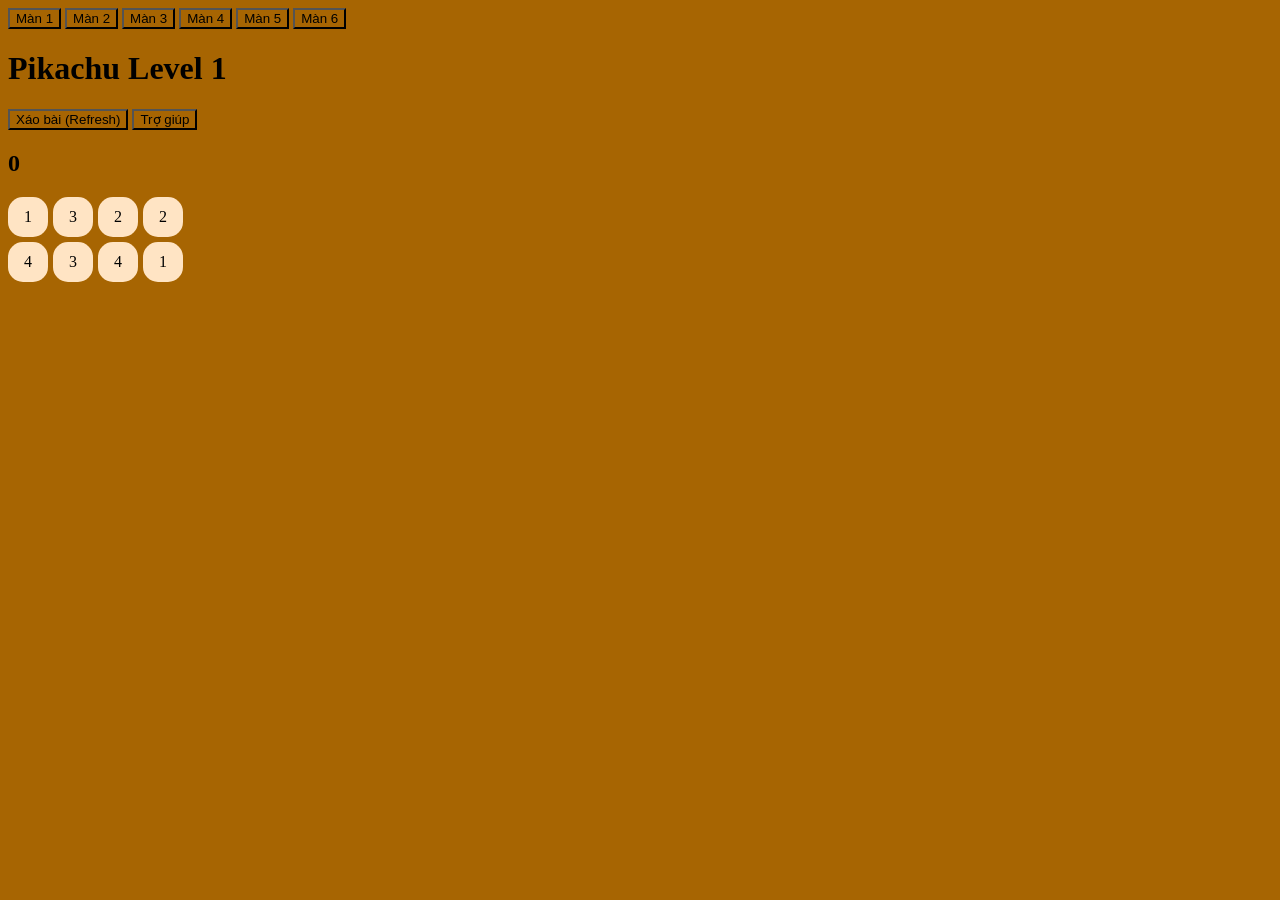
==== index.html @ a007f03f "first commit" ====
<!doctype html>

<html lang="vi">
  <head>
    <meta charset="UTF-8" />

    <meta name="viewport" content="width=device-width, initial-scale=1.0" />

    <title>Pikachu Game</title>

    <link rel="stylesheet" href="/css/style.css" />
  </head>

  <body>
    <button class="btn-level" id="level1">Màn 1</button>
    <button class="btn-level" id="level2">Màn 2</button>
    <button class="btn-level" id="level3">Màn 3</button>
    <button class="btn-level" id="level4">Màn 4</button>
    <button class="btn-level" id="level5">Màn 5</button>
    <button class="btn-level" id="level6">Màn 6</button>

    <h1 id="title">Pikachu Level 1</h1>

    <button id="btn-refresh">Xáo bài (Refresh)</button>

    <button id="btn-help">Trợ giúp</button>

    <h2 id="score">0</h2>

    <div id="game-board"></div>

    <script type="module" src="js/main.js"></script>
  </body>
</html>
---- css/style.css ----
* {
  background-color: rgb(167, 101, 2);
}
.body {
  display: flex;
  align-items: center;
  justify-content: center;
}
#game-board {
  display: grid;
  /* grid-template-columns: repeat(10, 60px); */
  gap: 5px;
}

.tile {
  width: 40px;
  height: 40px;
  display: flex;
  justify-content: center;
  align-items: center;
  cursor: pointer;
  background-color: bisque;
  border-radius: 15px;
  /* transition: all 0.2s ease; */
}
.wall {
  width: 40px;
  height: 40px;
  display: flex;
  justify-content: center;
  align-items: center;
  cursor: pointer;
  background-color: rgb(24, 24, 23);
  border-radius: 15px;
}
.selected {
  /* border: 1px solid #2196f3; */
  background-color: blueviolet;
  /* transform: scale(1.05); */
}
.hind {
  background-color: white;
  color: white;
  /* Ẩn luôn đi không cho select */
  visibility: hidden;
}

.hint {
  background-color: aqua;
}

.locked {
  background-color: rgba(58, 52, 52, 0.776);
}

.special.angel {
  position: relative;
  overflow: hidden;
  /* 1. Dải màu Cầu Vồng 7 sắc rực rỡ tươi sáng */
  background: linear-gradient(
    124deg,
    #ff2400,
    /* Đỏ */ #e81d1d,
    /* Cam Đỏ */ #e8b71d,
    /* Vàng */ #1de840,
    /* Lục */ #1ddde8,
    /* Lam */ #2b1de8,
    /* Chàm */ #dd1de8 /* Tím */
  );
  background-size: 400% 400%;
  animation: rainbowShift 6s ease-in-out infinite alternate;
  box-shadow:
    0 0 50px rgba(255, 255, 255, 0.9) inset,
    0 0 30px rgba(255, 215, 0, 0.6);
}

/* 2. Lớp ánh sáng trắng & kim tuyến thiên thần phủ lên trên để làm dịu và tạo độ lấp lánh */
.special.angel::before {
  content: "";
  position: absolute;
  top: -50%;
  left: -50%;
  width: 200%;
  height: 200%;
  background: radial-gradient(
    circle at center,
    rgba(255, 255, 255, 0.85) 0%,
    rgba(255, 255, 255, 0.3) 30%,
    rgba(255, 215, 0, 0.15) 55%,
    transparent 75%
  );
  animation: holyPulse 3.5s ease-in-out infinite alternate;
  pointer-events: none;
  mix-blend-mode: overlay; /* Hòa trộn ánh sáng giúp dải màu rực rỡ hơn */
}

/* 3. Lớp quầng sáng cầu vồng xoay nhẹ */
.special.angel::after {
  content: "";
  position: absolute;
  inset: -100px;
  background: conic-gradient(
    from 0deg,
    rgba(255, 0, 0, 0.3),
    rgba(255, 154, 0, 0.3),
    rgba(208, 222, 33, 0.3),
    rgba(79, 220, 74, 0.3),
    rgba(63, 218, 216, 0.3),
    rgba(47, 201, 226, 0.3),
    rgba(28, 127, 238, 0.3),
    rgba(95, 21, 242, 0.3),
    rgba(186, 12, 248, 0.3),
    rgba(251, 7, 217, 0.3),
    rgba(255, 0, 0, 0.3)
  );
  animation: rainbowSpin 2s linear infinite;
  filter: blur(20px);
  pointer-events: none;
}

/* Chuyển động lướt qua 7 màu cầu vồng */
@keyframes rainbowShift {
  0% {
    background-position: 0% 50%;
  }
  50% {
    background-position: 100% 50%;
  }
  100% {
    background-position: 0% 50%;
  }
}

/* Nhịp thở hào quang thiên thần */
@keyframes holyPulse {
  0% {
    transform: scale(0.85);
    opacity: 0.7;
  }
  100% {
    transform: scale(1.1);
    opacity: 1;
  }
}

/* Xoay dải quang phổ 360 độ */
@keyframes rainbowSpin {
  from {
    transform: rotate(0deg);
  }
  to {
    transform: rotate(360deg);
  }
}
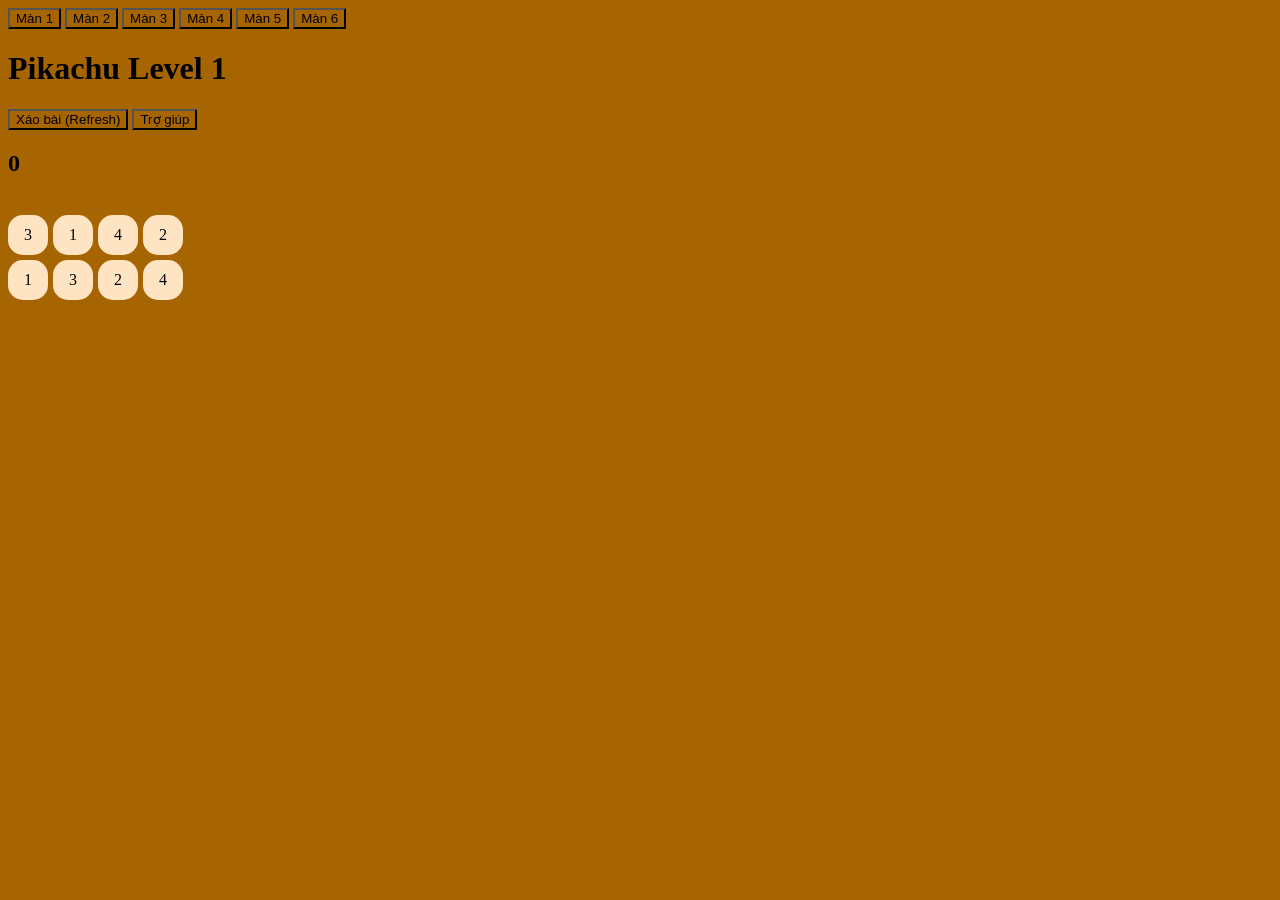
==== commit 03fb2862: "Add boss element styling, update level configurations, and enhance game mechanics for levels 4 and 5" ====
--- a/index.html
+++ b/index.html
@@ -27,6 +27,7 @@
 
     <h2 id="score">0</h2>
 
+    <img src="assets/gif/pokemon GIF.gif" alt="" />
     <div id="game-board"></div>
 
     <script type="module" src="js/main.js"></script>
--- a/css/style.css
+++ b/css/style.css
@@ -49,8 +49,46 @@
   background-color: aqua;
 }
 
-.locked {
-  background-color: rgba(58, 52, 52, 0.776);
+.skills {
+  display: flex;
+  justify-content: center;
+  gap: 10px;
+  margin-bottom: 10px;
+}
+
+.btn-skill {
+  width: 40px;
+  height: 40px;
+  display: flex;
+  justify-content: center;
+  align-items: center;
+  cursor: pointer;
+  background-color: bisque;
+  border-radius: 15px;
+}
+#fire {
+  background-color: red;
+}
+#water {
+  background-color: blue;
+}
+#plant {
+  background-color: greenyellow;
+}
+#earth {
+  background-color: brown;
+}
+.fire {
+  background-color: red;
+}
+.water {
+  background-color: blue;
+}
+.plant {
+  background-color: greenyellow;
+}
+.earth {
+  background-color: rgb(101, 46, 46);
 }
 
 .special.angel {
@@ -152,3 +190,11 @@
     transform: rotate(360deg);
   }
 }
+
+.locked {
+  background-color: rgba(58, 52, 52, 0.776);
+}
+.boss {
+  width: 200px;
+  height: 200px;
+}
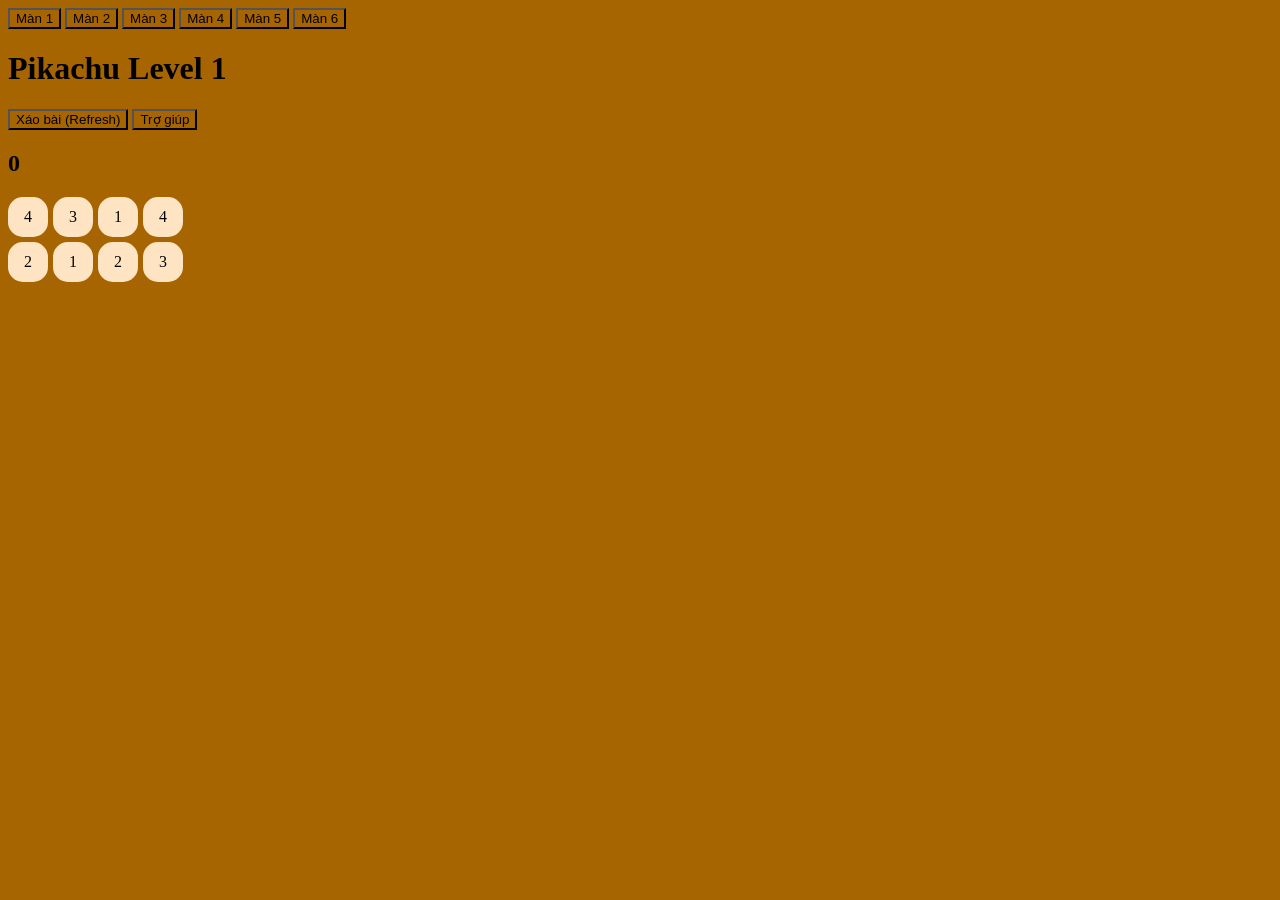
==== commit cdd73748: "Implement level 5 mechanics: add boss attributes, skill management, and update UI elements" ====
--- a/index.html
+++ b/index.html
@@ -27,7 +27,7 @@
 
     <h2 id="score">0</h2>
 
-    <img src="assets/gif/pokemon GIF.gif" alt="" />
+    <!-- <img src="assets/gif/pokemon GIF.gif" alt="" /> -->
     <div id="game-board"></div>
 
     <script type="module" src="js/main.js"></script>
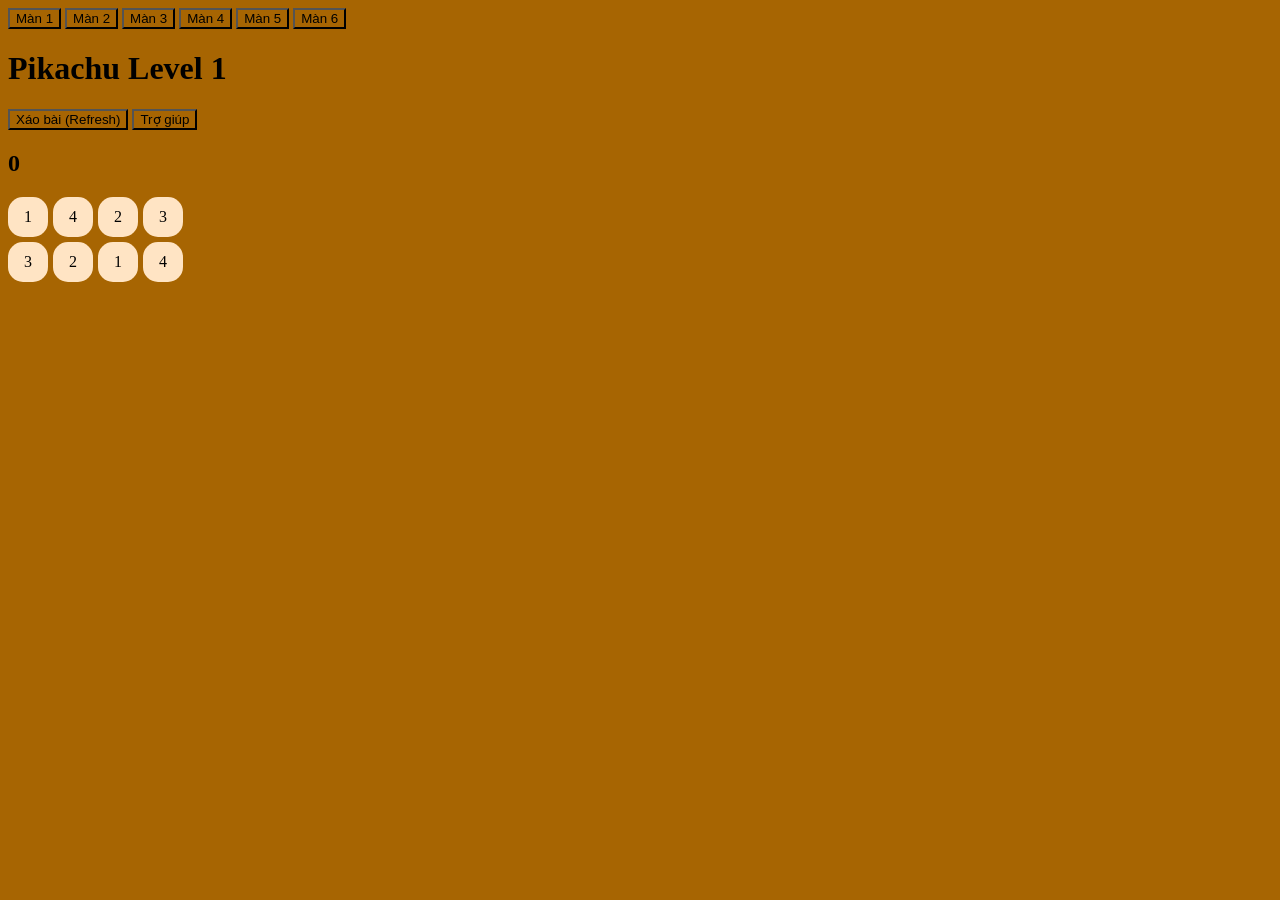
==== commit d1351a5a: "Refactor code structure for improved readability and maintainability" ====
--- a/index.html
+++ b/index.html
@@ -30,6 +30,6 @@
     <!-- <img src="assets/gif/pokemon GIF.gif" alt="" /> -->
     <div id="game-board"></div>
 
-    <script type="module" src="js/main.js"></script>
+    <script src="js/main1.js"></script>
   </body>
 </html>
